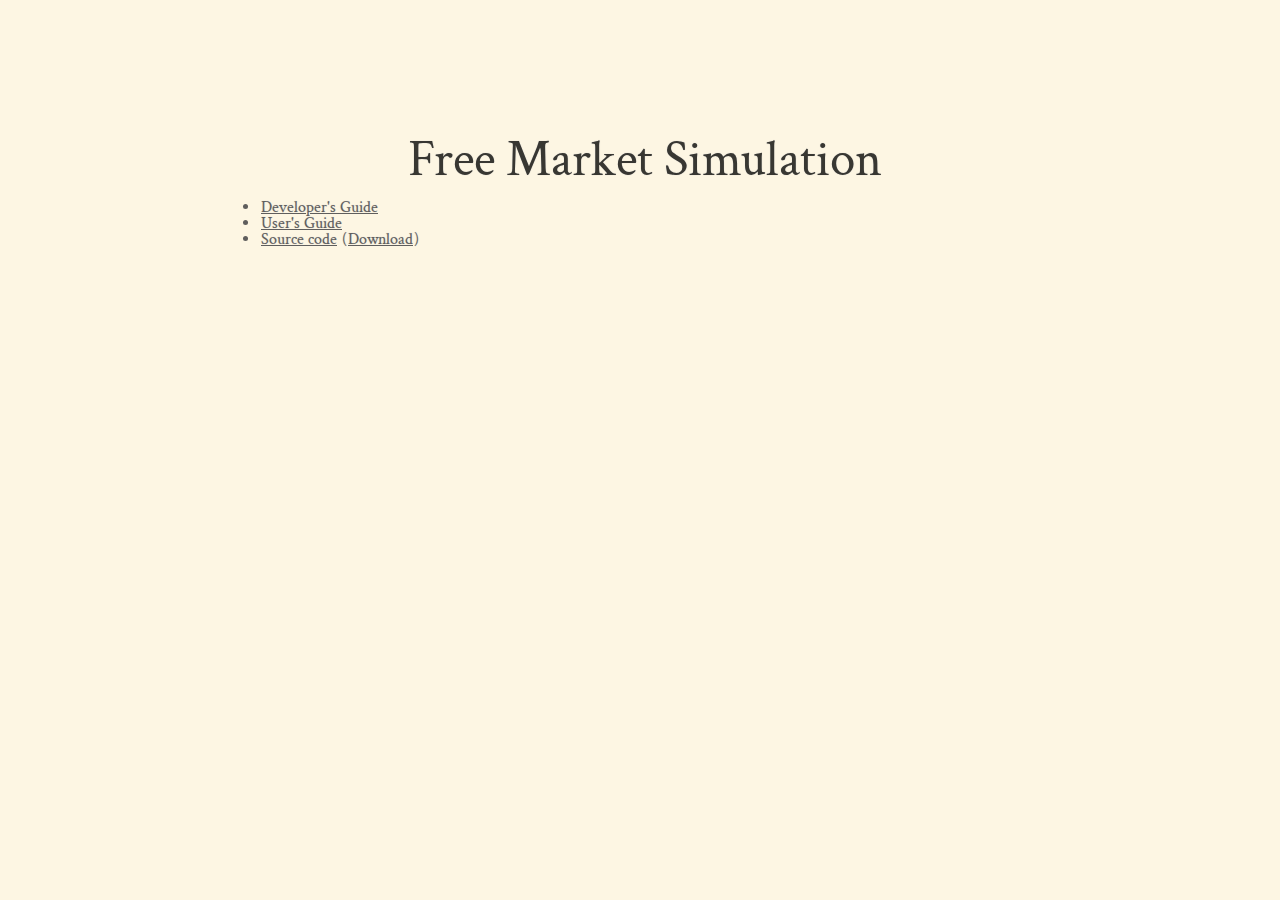
==== index.html @ 019931eb "Update documentation" ====
<!DOCTYPE html>
<html lang="en">
<head>
        <title>Free Market Simulation</title>
        <meta charset="utf-8" />
        <link rel="stylesheet" href="/theme/css/main.css" type="text/css" />

        <!--[if IE]>
                <script src="http://html5shiv.googlecode.com/svn/trunk/html5.js"></script><![endif]-->

        <!--[if lte IE 7]>
                <link rel="stylesheet" type="text/css" media="all" href="/css/ie.css"/>
                <script src="/js/IE8.js" type="text/javascript"></script><![endif]-->

        <!--[if lt IE 7]>
                <link rel="stylesheet" type="text/css" media="all" href="/css/ie6.css"/><![endif]-->

</head>

<body id="index" class="home">
    <header id="banner" class="body">
            <h1><a href="">Free Market Simulation </a></h1>
            </nav>
    </header><!-- /#banner -->
        
<section id="content" class="body">    
        <li><a href="/pages/developers-guide.html">Developer's Guide</a></li>
        <li><a href="/pages/users-guide.html">User's Guide</a></li>
        <li><a href="https://github.com/olya-d/free-market">Source code</a> 
        (<a href="https://github.com/olya-d/free-market/archive/master.zip">Download</a>)</li>
</section>
</body>
</html>
---- theme/css/main.css ----
/*
	Name: Smashing HTML5
	Date: July 2009
	Description: Sample layout for HTML5 and CSS3 goodness.
	Version: 1.0
	Author: Enrique Ramírez
	Autor URI: http://enrique-ramirez.com
*/

/* Imports */
@import url("reset.css");
@import url("pygment.css");
@import url("typogrify.css");
@import url(http://fonts.googleapis.com/css?family=Yanone+Kaffeesatz&subset=latin);
@import url(http://fonts.googleapis.com/css?family=Crimson+Text:400,400italic,600,600italic,700,700italic);
@import url(http://fonts.googleapis.com/css?family=Droid+Sans+Mono);
/***** Global *****/
/* Body */
body {
    background: #FDF6E3;
    color: #5F5E5D;
    font-size: 16px;
    font-family: 'Crimson Text', 'Trebuchet MS', Trebuchet, 'Lucida Sans Unicode', 'Lucida Grande', 'Lucida Sans', Arial, sans-serif;
    /*line-height: 1.429;*/
    margin: 0;
    padding: 0;
    text-align: left;
    text-shadow:0px 0px 1px #BFBFBF;
    padding-top:120px;
}

.highlight {
	font-size: 13px;
}

pre.code{
    border:1px solid #eaeaea;
    /*background-color:#f8f8f8;*/
    font-size:11px;
    font-style:normal;
    color:#777;
    -moz-border-radius:7px;
    -webkit-border-radius:7px;
    padding-left:3px;
    padding-right:3px;
    padding-bottom:0px;
    font-weight:normal;
    font-family:Consolas, "Liberation Mono", Courier, monospace;
}

/* Headings */
h1 {font-size: 2em }
h2 {font-size: 1.571em}	/* 22px */
h3 {font-size: 1.429em}	/* 20px */
h4 {font-size: 1.286em}	/* 18px */
h5 {font-size: 1.143em}	/* 16px */
h6 {font-size: 1em}		/* 14px */

h1, h2, h3, h4, h5, h6 {
    text-shadow:0px 0px 1px #BFBFBF;
	font-weight: normal;
    font-style: normal;
	line-height: 50px;
	/*margin-bottom: .8em;*/
    font-family: 'Crimson Text', 'Yanone Kaffeesatz', arial, serif;
}
h1 {
    font-size: 50px;

}

h3, h4, h5, h6 { margin-top: .8em; }
	
hr { border: 1px dotted #8A887B; }

/* Anchors */
a {outline: 0;}
a img {border: 0px; text-decoration: none;}
a:link, a:visited {
	color: inherit;
	padding: 0 1px;
    text-decoration: underline;
}
a:hover, a:active {
	/*background-color: #inherit;*/
	/*color: #fff;*/
	text-decoration: underline;
	/*text-shadow: 1px 1px 1px #333;*/
}

h1 a:hover {
    background-color: inherit
}
	
/* Paragraphs */
p {margin-bottom: 1.143em; font-size: 14pt; text-shadow: none;}

strong, b {font-weight: bold;}
em, i {font-style: italic;}

/* Lists */
ul {
	list-style: outside disc;
	margin: 1em 0 1.5em 1.5em;
}

ol {
	list-style: outside decimal;
	margin: 1em 0 1.5em 1.5em;
}

.post-info {
    /*float:right;*/
    /*margin:10px;*/
    /*padding:5px;*/
}

.post-info p{
    margin-bottom: 1px;
}

.readmore { float: right }

dl {margin: 0 0 1.5em 0;}
dt {font-weight: bold;}
dd {margin-left: 1.5em;}

pre{background-color: #F6EFDA; padding: 10px; color: #000; margin: 10px; overflow: auto;}

/* Quotes */
blockquote {
    margin: 20px;
    font-style: italic;
}
cite {}

q {}

div.note {
   float: right;
   margin: 5px;
   font-size: 85%;
   max-width: 300px;
}

/* Tables */
table {margin: .5em auto 1.5em auto; width: 98%;}
	
	/* Thead */
	thead th {padding: .5em .4em; text-align: left;}
	thead td {}

	/* Tbody */
	tbody td {padding: .5em .4em;}
	tbody th {}
	
	tbody .alt td {}
	tbody .alt th {}
	
	/* Tfoot */
	tfoot th {}
	tfoot td {}
	
/* HTML5 tags */
header, section, footer,
aside, nav, article, figure {
	display: block;
}

/***** Layout *****/
.body {clear: both; margin: 0 auto; width: 800px;}
img.right, figure.right {float: right; margin: 0 0 2em 2em;}
img.left, figure.left {float: left; margin: 0 2em 2em 0;}

/*
	Header
*****************/
#banner {
	margin: 0 auto;
	padding: 2.5em 0 0 0;
}

	/* Banner */
	#banner h1 {font-size: 51px; line-height: 0;}
	#banner h1 a:link, #banner h1 a:visited {
        text-align:center;
		color: #383732;
		display: block;
		font-weight: normal;
		margin: 0 0 .4em .2em;
		text-decoration: none;
	}
	#banner h1 a:hover, #banner h1 a:active {
		background: none;
		color: inherit;
		/*text-shadow: none;*/
	}
	
	#banner h1 strong {font-size: 0.36em; font-weight: normal;}
	
	/* Main Nav */
	#banner nav {
		background:transparent;
		/*font-size: 1.143em;*/
		/*height: 40px;*/
		/*line-height: 30px;*/
		/*margin: 0 auto 2em auto;*/
		padding: 0;
		text-align: center;
		width: 800px;
        font-style:italic;
		
		border-radius: 5px;
		-moz-border-radius: 5px;
		-webkit-border-radius: 5px;
	}
	
	#banner nav ul {list-style: none; margin: 0 auto; width: 800px;}
	#banner nav li {float: left; display: inline; margin: 0;}
	
	#banner nav a:link, #banner nav a:visited {
		display: inline-block;
		/*height: 30px;*/
        padding: 5px;
		text-decoration: none;
        color: #8A887B;
	}
	#banner nav a:hover, #banner nav a:active,
	#banner nav .active a:link, #banner nav .active a:visited {
		background: transparent;
		/*color: #fff;*/
		/*text-shadow: none !important;*/
        text-decoration:underline;
	}
	
	#banner nav li:first-child a {
		border-top-left-radius: 5px;
		-moz-border-radius-topleft: 5px;
		-webkit-border-top-left-radius: 5px;
		
		border-bottom-left-radius: 5px;
		-moz-border-radius-bottomleft: 5px;
		-webkit-border-bottom-left-radius: 5px;
	}

/*
	Featured
*****************/
#featured {
	background: transparent;
	margin-bottom: 2em;
	overflow: hidden;
	padding: 20px;
	width: 760px;
	
	border-radius: 10px;
	-moz-border-radius: 10px;
	-webkit-border-radius: 10px;
}

#featured figure {
	border: 2px solid #eee;
	float: right;
	margin: 0.786em 2em 0 5em;
	width: 248px;
}
#featured figure img {display: block; float: right;}

#featured h2 {color: inherit; font-size: 1.714em; margin-bottom: 0.333em;}
#featured h3 {font-size: 1.429em; margin-bottom: .5em;}

#featured h3 a:link, #featured h3 a:visited {color: #000305; text-decoration: none;}
#featured h3 a:hover, #featured h3 a:active {color: #fff;}

/*
	Body
*****************/
#content {
	background: transparent;
	margin-bottom: 2em;
	overflow: hidden;
	padding: 20px 20px;
	width: 760px;
	
	border-radius: 10px;
	-moz-border-radius: 10px;
	-webkit-border-radius: 10px;
}

/*
	Extras
*****************/
#extras {margin: 0 auto 3em auto; overflow: hidden;}

#extras ul {list-style: none; margin: 0;}
#extras li {border-bottom: 1px solid #fff;}
#extras h2 {
	color: inherit;
	font-size: 1.429em;
	margin-bottom: .25em;
	padding: 0 3px;
}

#extras a:link, #extras a:visited {
	color: #444;
	display: block;
	border-bottom: 1px solid #F4E3E3;
	text-decoration: none;
	padding: .3em .25em;
}

#extras a:hover, #extras a:active {color: #fff;}

	/* Blogroll */
	#extras .blogroll {
		float: left;
		width: 615px;
	}
	
	#extras .blogroll li {float: left; margin: 0 20px 0 0; width: 185px;}
	
	/* Social */
	#extras .social {
		float: right;
		width: 175px;
	}
	
	#extras div[class='social'] a {
		background-repeat: no-repeat;
		background-position: 3px 6px;
		padding-left: 25px;
	}
	
		/* Icons */
		.social a[href*='delicious.com'] {background-image: url('../images/icons/delicious.png');}
		.social a[href*='digg.com'] {background-image: url('../images/icons/digg.png');}
		.social a[href*='facebook.com'] {background-image: url('../images/icons/facebook.png');}
		.social a[href*='last.fm'], .social a[href*='lastfm.'] {background-image: url('../images/icons/lastfm.png');}
		.social a[type$='atom+xml'], .social a[type$='rss+xml'] {background-image: url('../images/icons/rss.png');}
		.social a[href*='twitter.com'] {background-image: url('../images/icons/twitter.png');}
		.social a[href*='linkedin.com'] {background-image: url('../images/icons/linkedin.png');}
		.social a[href*='gitorious.org'] {background-image: url('../images/icons/gitorious.org');}

/*
	About
*****************/
#about {
	background: transparent;
	font-style: italic;
    font-size: 11px;
	margin-bottom: 2em;
	overflow: hidden;
	padding: 20px;
	text-align: right;
	width: 760px;
	
	border-radius: 10px;
	-moz-border-radius: 10px;
	-webkit-border-radius: 10px;
}

#about .primary {float: left; width: 165px;}
#about .primary strong {color: #C64350; display: block; font-size: 1.286em;}
#about .photo {float: left; margin: 5px 20px;}

#about .url:link, #about .url:visited {text-decoration: none;}

#about .bio {float: right; width: 500px;}

/*
	Footer
*****************/
#contentinfo {padding-bottom: 2em; text-align: right;}

/***** Sections *****/
/* Blog */
.hentry {
	display: block;
	clear: both;
	/*border-bottom: 1px solid #eee;*/
	/*padding: 1.5em 0;*/
}
li:last-child .hentry, #content > .hentry {border: 0; margin: 0;}
#content > .hentry {padding: 1em 0;}
.hentry img{display : none ;}
.entry-title {text-align:center;font-size: 31px; font-style:italic; margin-bottom: 10px; margin-top: 0;}
.entry-title a:link, .entry-title a:visited {text-decoration: none; color: #8A887B;}
.entry-title a:visited {background-color: #fff;}

.hentry .post-info * {font-style: normal;}

	/* Content */
	.hentry footer {margin-bottom: 2em;}
	.hentry footer address {display: inline;}
	#posts-list footer address {display: block;}

	/* Blog Index */
	#posts-list {list-style: none; margin: 0;}
	#posts-list .hentry {padding-left: 10px; position: relative;}
	
	#posts-list footer {
		left: 10px;
		position: relative;
        float: left;
		top: 0.5em;
		width: 190px;
	}
	
	/* About the Author */
	#about-author {
		background: #f9f9f9;
		clear: both;
		font-style: normal;
		margin: 2em 0;
		padding: 10px 20px 15px 20px;
		
		border-radius: 5px;
		-moz-border-radius: 5px;
		-webkit-border-radius: 5px;
	}
	
	#about-author strong {
		color: #C64350;
		clear: both;
		display: block;
		font-size: 1.429em;
	}
	
	#about-author .photo {border: 1px solid #ddd; float: left; margin: 5px 1em 0 0;}
	
	/* Comments */
	#comments-list {list-style: none; margin: 0 1em;}
	#comments-list blockquote {
		background: #f8f8f8;
		clear: both;
		font-style: normal;
		margin: 0;
		padding: 15px 20px;
		
		border-radius: 5px;
		-moz-border-radius: 5px;
		-webkit-border-radius: 5px;
	}
	#comments-list footer {color: #888; padding: .5em 1em 0 0; text-align: right;}
	
	#comments-list li:nth-child(2n) blockquote {background: #F5f5f5;}
	
	/* Add a Comment */
	#add-comment label {clear: left; float: left; text-align: left; width: 150px;}
	#add-comment input[type='text'],
	#add-comment input[type='email'],
	#add-comment input[type='url'] {float: left; width: 200px;}
	
	#add-comment textarea {float: left; height: 150px; width: 495px;}
	
	#add-comment p.req {clear: both; margin: 0 .5em 1em 0; text-align: right;}
	
	#add-comment input[type='submit'] {float: right; margin: 0 .5em;}
	#add-comment * {margin-bottom: .5em;}

    #tagline{
        text-align:center;
        font-style:italic;
        padding:0px;
        margin:0px;
    }

h3 tt {
	font-size: 15pt;
}
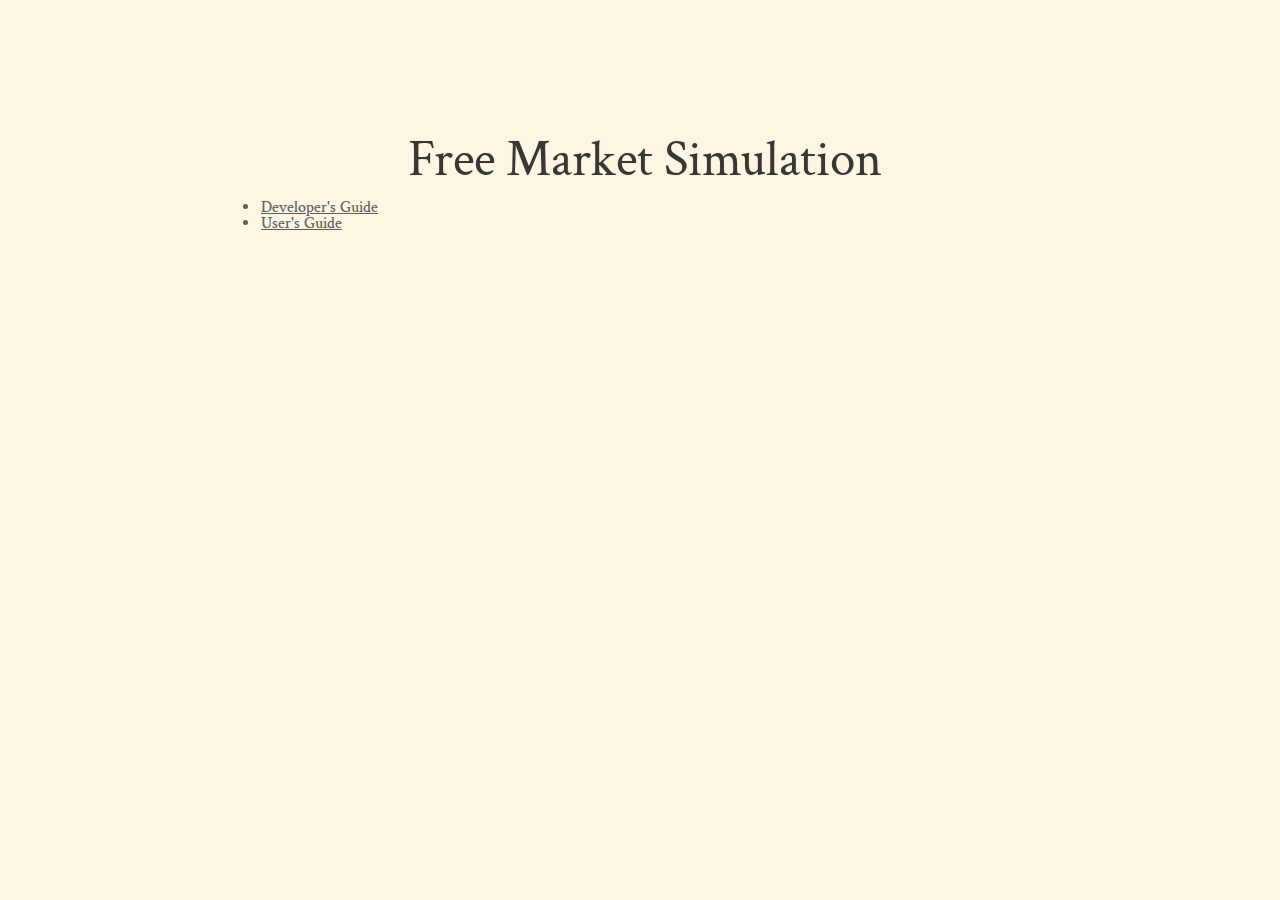
==== commit 1ca0b2af: "Update documentation" ====
--- a/index.html
+++ b/index.html
@@ -26,8 +26,6 @@
 <section id="content" class="body">    
         <li><a href="/pages/developers-guide.html">Developer's Guide</a></li>
         <li><a href="/pages/users-guide.html">User's Guide</a></li>
-        <li><a href="https://github.com/olya-d/free-market">Source code</a> 
-        (<a href="https://github.com/olya-d/free-market/archive/master.zip">Download</a>)</li>
 </section>
 </body>
 </html>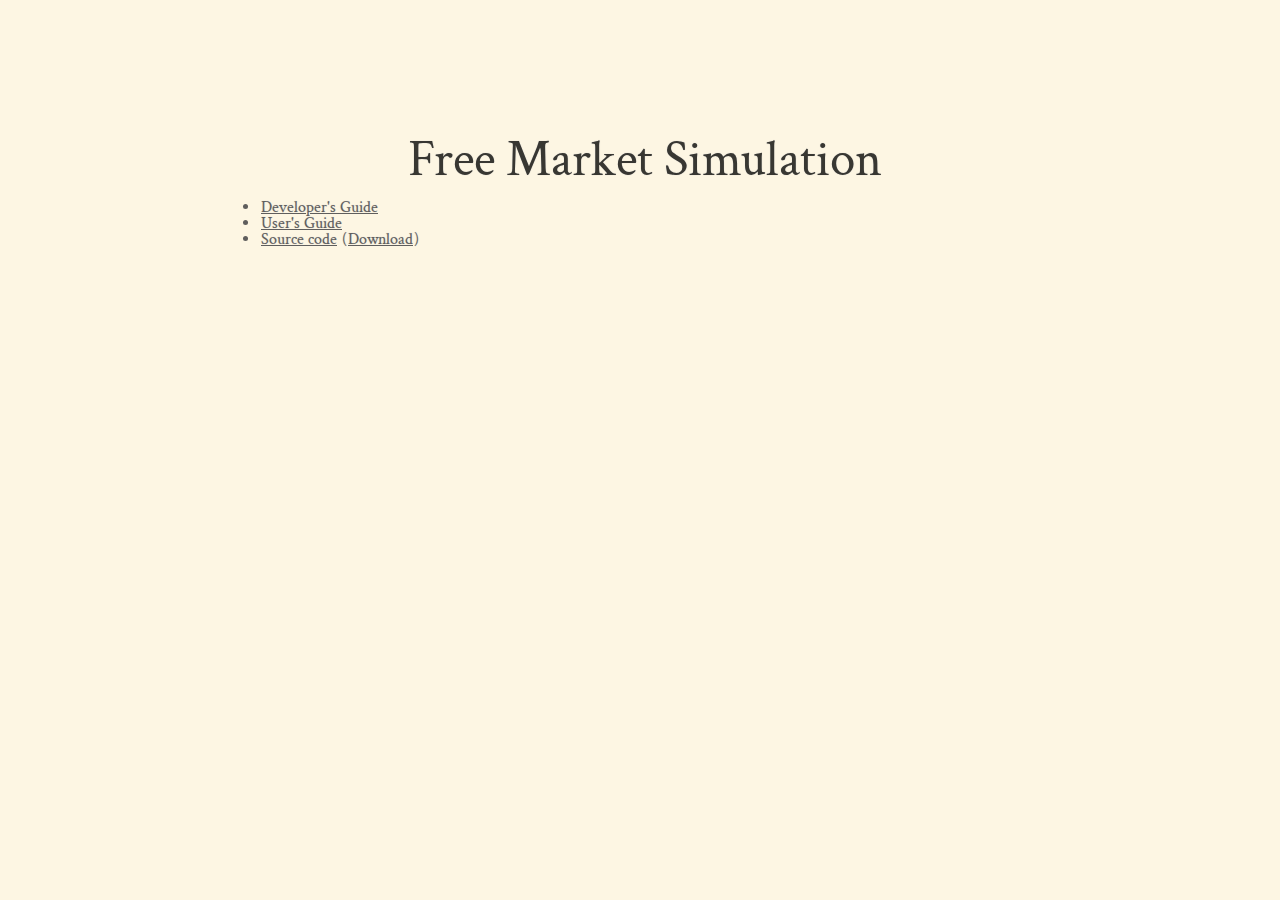
==== commit f6b65c53: "Update documentation" ====
--- a/index.html
+++ b/index.html
@@ -3,7 +3,7 @@
 <head>
         <title>Free Market Simulation</title>
         <meta charset="utf-8" />
-        <link rel="stylesheet" href="/theme/css/main.css" type="text/css" />
+        <link rel="stylesheet" href="theme/css/main.css" type="text/css" />
 
         <!--[if IE]>
                 <script src="http://html5shiv.googlecode.com/svn/trunk/html5.js"></script><![endif]-->
@@ -24,8 +24,10 @@
     </header><!-- /#banner -->
         
 <section id="content" class="body">    
-        <li><a href="/pages/developers-guide.html">Developer's Guide</a></li>
-        <li><a href="/pages/users-guide.html">User's Guide</a></li>
+        <li><a href="pages/developers-guide.html">Developer's Guide</a></li>
+        <li><a href="pages/users-guide.html">User's Guide</a></li>
+        <li><a href="https://github.com/olya-d/free-market">Source code</a> 
+        (<a href="https://github.com/olya-d/free-market/archive/master.zip">Download</a>)</li>
 </section>
 </body>
 </html>